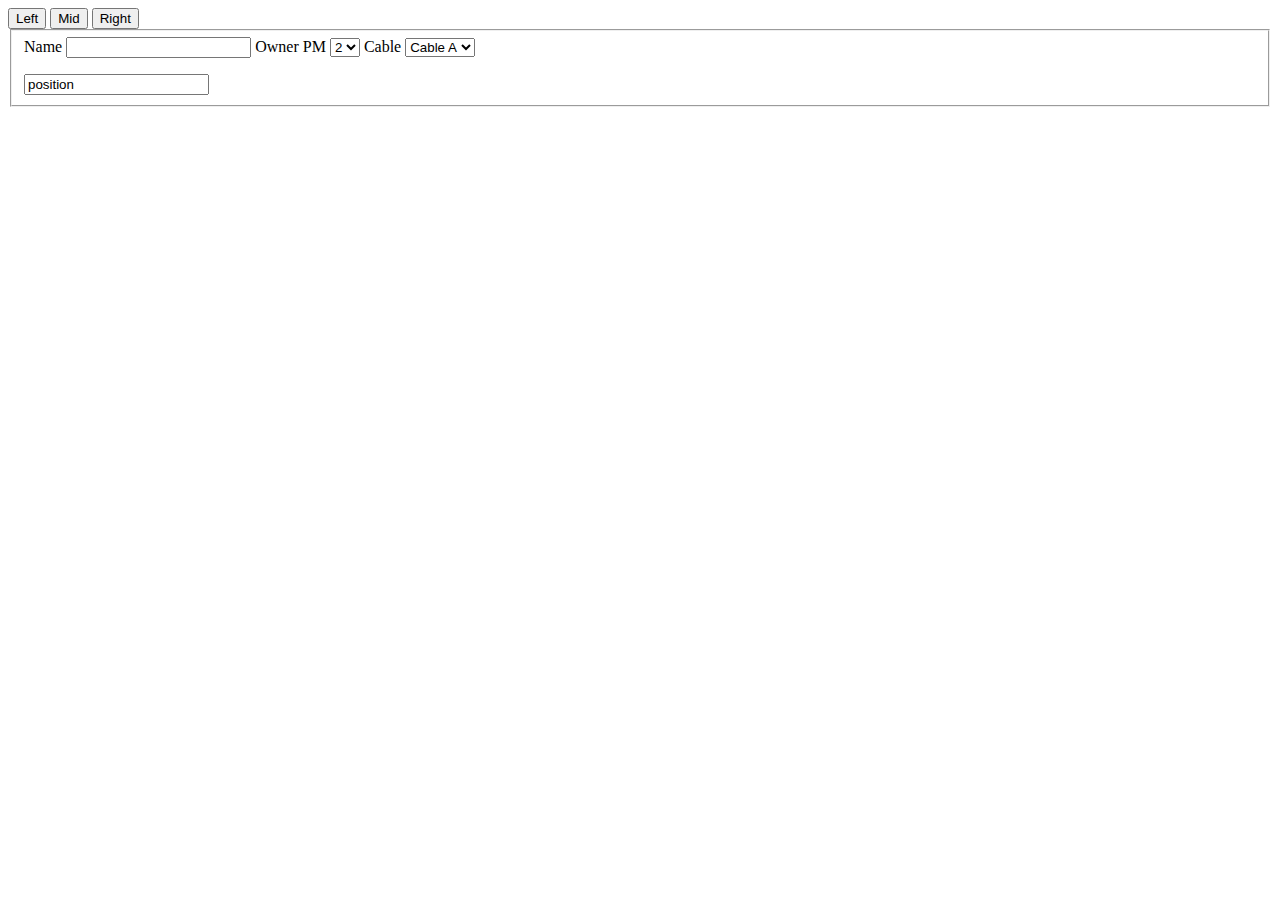
==== data/static/setup.html @ 07e4a2d2 "a dialog has been modified" ====
<!DOCTYPE html>
<html>
  <head>
    <title>${title}</title>
    <meta charset="utf-8">
    <link href="css/jquery-ui.css" rel="stylesheet" type="text/css">
    <link href="css/samet.css" rel="stylesheet" type="text/css">
    <script type="text/javascript" src="js/jquery.js" ></script>
    <script type="text/javascript" src="js/jquery-ui.js" ></script>
    <script type="text/javascript" src="js/raphael.min.js" ></script>
    <script type="text/javascript" src="js/samet.js" ></script>
  </head>
  <!--body ondragstart="window.event.returnValue=false"
        oncontextmenu="window.event.returnValue=false"
        onselectstart="event.returnValue=false"-->
  <body>

    
    
  <!--div id="desktop"-->
      <div id="canvas"></div>
      <!--div id="tag_box">
	<input id="write" name="textname" type="text" />
      </div-->
      <div id="message_box">
      </div>
      <div id="button_box">
        <button id=left_btn class="msg_btn">Left</button>
        <button id=mid_btn class="msg_btn">Mid</button>
        <button id=right_btn class="msg_btn">Right</button>
      </div>
      <div id="dialog" title="">

        <form>
          <fieldset>
            <lable for="name">Name</label>
            <input type="text" name="name" id="seg_name" value="" class="text ui-widget-content ui-corner-all">

	    <label for="number">Owner PM</label>
	    <select name="number" id="pm_number">
	      <option>1</option>
	      <option selected="selected">2</option>
	      <option>3</option>
	      <option>4</option>
	      <option>5</option>
	      <option>6</option>
	      <option>7</option>
	      <option>8</option>
	    </select>
	    <label for="name">Cable</label>
	    <select class="selectMenu" name="cable" id="cable">
	      <option value="A" selected="selected">Cable A</option>
	      <option value="B">Cable B</option>
	    </select>

	    <p>
	      <label for="amount" id="subcell_start"></label>
	      <!--input type="text" id="subcell_start" readonly style="border:0; color:#f6931f; font-weight:bold;"-->
	      <div id="slider_subcell_start"></div>
	      <label for="amount" id="subcell_end"></label>
	      <!--input type="text" id="subcell_end" readonly style="border:0; color:#f6931f; font-weight:bold;"-->
	    </p>  
	    <div id="slider_subcell_end"></div>

            <input type="text" name="name" id="position" value="position" class="text ui-widget-content ui-corner-all"  readonly="readonly">
            <input type="submit" tabindex="-1" style="position:absolute; top:-1000px">

          </fieldset>
        </form>
      </div>
    <!--/div-->
  </body>
</html>
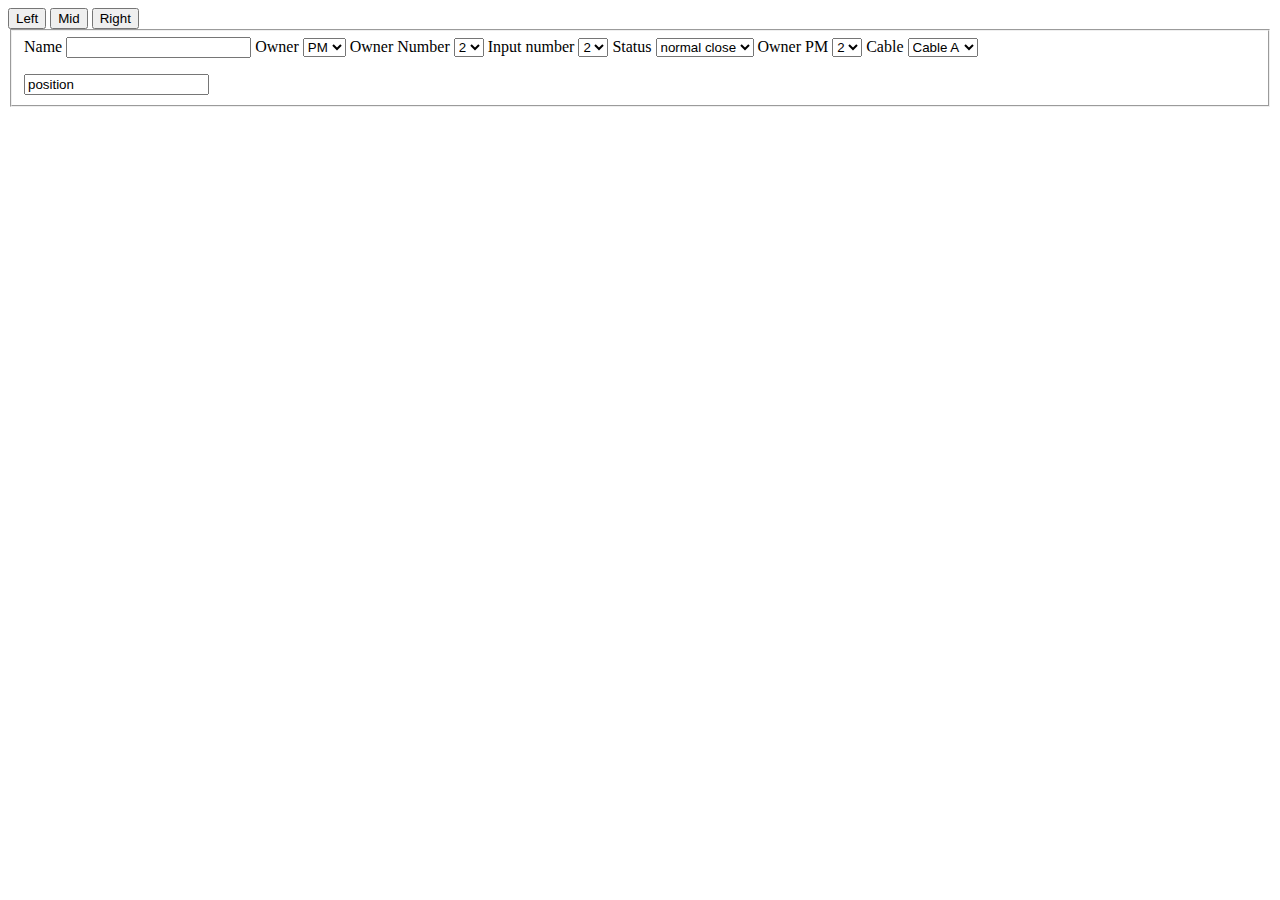
==== commit e562f96f: "dialog's functions has been finished" ====
--- a/data/static/setup.html
+++ b/data/static/setup.html
@@ -34,7 +34,45 @@
         <form>
           <fieldset>
             <lable for="name">Name</label>
-            <input type="text" name="name" id="seg_name" value="" class="text ui-widget-content ui-corner-all">
+            <input type="text" name="name" id="name" value="" class="text ui-widget-content ui-corner-all">
+
+
+	    <label for="name">Owner</label>
+	    <select class="selectMenu" name="owner" id="owner">
+	      <option value="PM" selected="selected">PM</option>
+	      <option value="LU">LU</option>
+	      <option value="ILU">ILU</option>
+	      <option value="RM">RM</option>            
+	    </select>
+            <label for="number">Owner Number</label>
+	    <select name="owner_number" id="owner_number">
+	      <option>1</option>
+	      <option selected="selected">2</option>
+	      <option>3</option>
+	      <option>4</option>
+	      <option>5</option>
+	      <option>6</option>
+	      <option>7</option>
+	      <option>8</option>
+	    </select> 
+            <label for="number">Input number</label>
+	    <select name="input_number" id="input_number">
+	      <option>1</option>
+	      <option selected="selected">2</option>
+	      <option>3</option>
+	      <option>4</option>
+	      <option>5</option>
+	      <option>6</option>
+	    </select>        
+            <label for="number">Status</label>
+	    <select name="status" id="status">
+	      <option>normal open</option>
+	      <option selected="selected">normal close</option>
+	    </select>   
+	    
+	    
+
+
 
 	    <label for="number">Owner PM</label>
 	    <select name="number" id="pm_number">
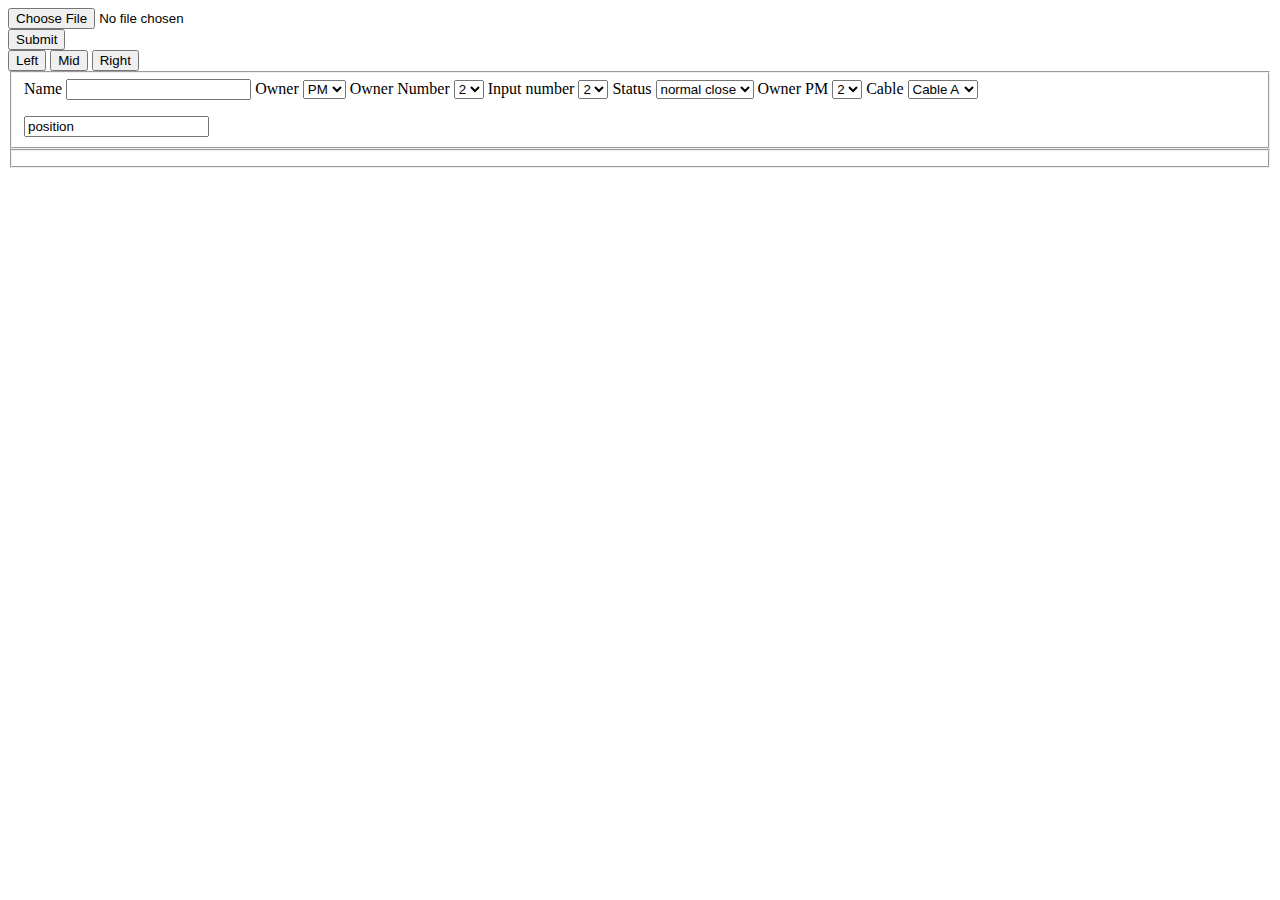
==== commit 335b823d: "datas can be read and write" ====
--- a/data/static/setup.html
+++ b/data/static/setup.html
@@ -13,100 +13,113 @@
   <!--body ondragstart="window.event.returnValue=false"
         oncontextmenu="window.event.returnValue=false"
         onselectstart="event.returnValue=false"-->
-  <body>
 
+ <body>
+    <div id="file" title= "File">
+      <form enctype="multipart/form-data" method="post" action="upload">
+	<input type="file" name="theFile">
+	<br>
+	<input type="submit">
+      </form>
+    </div>
+
+    <div id="canvas"></div>
+
+    <!--div id="desktop"-->
+ 
+
+    <div id="message_box">
+    </div>
+    <div id="button_box">
+      <button id=left_btn class="msg_btn">Left</button>
+      <button id=mid_btn class="msg_btn">Mid</button>
+      <button id=right_btn class="msg_btn">Right</button>
+    </div>
     
-    
-  <!--div id="desktop"-->
-      <div id="canvas"></div>
-      <!--div id="tag_box">
-	<input id="write" name="textname" type="text" />
-      </div-->
-      <div id="message_box">
-      </div>
-      <div id="button_box">
-        <button id=left_btn class="msg_btn">Left</button>
-        <button id=mid_btn class="msg_btn">Mid</button>
-        <button id=right_btn class="msg_btn">Right</button>
-      </div>
-      <div id="dialog" title="">
+    <div id="dialog" title="">
+      <form>
+        <fieldset>
+          <lable for="name">Name</label>
+<input type="text" name="name" id="name" value="" class="text ui-widget-content ui-corner-all">
+<label for="name" id="owner">Owner</label>
+<select class="selectMenu" name="owner_select" id="owner_select">
+  <option value="PM" selected="selected">PM</option>
+  <option value="LU">LU</option>
+  <option value="ILU">ILU</option>
+  <option value="RM">RM</option>            
+</select>
+<label for="number" id="owner_number">Owner Number</label>
+<select name="owner_number" id="owner_number_select">
+  <option>1</option>
+  <option selected="selected">2</option>
+  <option>3</option>
+  <option>4</option>
+  <option>5</option>
+  <option>6</option>
+  <option>7</option>
+  <option>8</option>
+</select> 
+<label for="number" id="input_number">Input number</label>
+<select name="input_number" id="input_number_select">
+  <option>1</option>
+  <option selected="selected">2</option>
+  <option>3</option>
+  <option>4</option>
+  <option>5</option>
+  <option>6</option>
+</select>        
+<label for="number" id="status">Status</label>
+<select name="status" id="status_select">
+  <option>normal open</option>
+  <option selected="selected">normal close</option>
+</select>   
 
-        <form>
-          <fieldset>
-            <lable for="name">Name</label>
-            <input type="text" name="name" id="name" value="" class="text ui-widget-content ui-corner-all">
-
-
-	    <label for="name">Owner</label>
-	    <select class="selectMenu" name="owner" id="owner">
-	      <option value="PM" selected="selected">PM</option>
-	      <option value="LU">LU</option>
-	      <option value="ILU">ILU</option>
-	      <option value="RM">RM</option>            
-	    </select>
-            <label for="number">Owner Number</label>
-	    <select name="owner_number" id="owner_number">
-	      <option>1</option>
-	      <option selected="selected">2</option>
-	      <option>3</option>
-	      <option>4</option>
-	      <option>5</option>
-	      <option>6</option>
-	      <option>7</option>
-	      <option>8</option>
-	    </select> 
-            <label for="number">Input number</label>
-	    <select name="input_number" id="input_number">
-	      <option>1</option>
-	      <option selected="selected">2</option>
-	      <option>3</option>
-	      <option>4</option>
-	      <option>5</option>
-	      <option>6</option>
-	    </select>        
-            <label for="number">Status</label>
-	    <select name="status" id="status">
-	      <option>normal open</option>
-	      <option selected="selected">normal close</option>
-	    </select>   
-	    
 	    
 
 
 
-	    <label for="number">Owner PM</label>
-	    <select name="number" id="pm_number">
-	      <option>1</option>
-	      <option selected="selected">2</option>
-	      <option>3</option>
-	      <option>4</option>
-	      <option>5</option>
-	      <option>6</option>
-	      <option>7</option>
-	      <option>8</option>
-	    </select>
-	    <label for="name">Cable</label>
-	    <select class="selectMenu" name="cable" id="cable">
-	      <option value="A" selected="selected">Cable A</option>
-	      <option value="B">Cable B</option>
-	    </select>
+<label for="number" id="owner_pm">Owner PM</label>
+<select name="number" id="owner_pm_select">
+  <option>1</option>
+  <option selected="selected">2</option>
+  <option>3</option>
+  <option>4</option>
+  <option>5</option>
+  <option>6</option>
+  <option>7</option>
+  <option>8</option>
+</select>
+<label for="name" id="cable">Cable</label>
+<select class="selectMenu" name="cable" id="cable_select">
+  <option value="A" selected="selected">Cable A</option>
+  <option value="B">Cable B</option>
+</select>
 
-	    <p>
-	      <label for="amount" id="subcell_start"></label>
-	      <!--input type="text" id="subcell_start" readonly style="border:0; color:#f6931f; font-weight:bold;"-->
-	      <div id="slider_subcell_start"></div>
-	      <label for="amount" id="subcell_end"></label>
-	      <!--input type="text" id="subcell_end" readonly style="border:0; color:#f6931f; font-weight:bold;"-->
-	    </p>  
-	    <div id="slider_subcell_end"></div>
+<p>
+  <label for="amount" id="subcell_start"></label>
+  <!--input type="text" id="subcell_start" readonly style="border:0; color:#f6931f; font-weight:bold;"-->
+  <div id="slider_subcell_start"></div>
+  <label for="amount" id="subcell_end"></label>
+  <!--input type="text" id="subcell_end" readonly style="border:0; color:#f6931f; font-weight:bold;"-->
+</p>  
+<div id="slider_subcell_end"></div>
 
-            <input type="text" name="name" id="position" value="position" class="text ui-widget-content ui-corner-all"  readonly="readonly">
-            <input type="submit" tabindex="-1" style="position:absolute; top:-1000px">
+<input type="text" name="name" id="position" value="position" class="text ui-widget-content ui-corner-all"  readonly="readonly">
+<input type="submit" tabindex="-1" style="position:absolute; top:-1000px">
 
-          </fieldset>
-        </form>
-      </div>
-    <!--/div-->
-  </body>
+</fieldset>
+</form>
+</div>
+
+<div id="dialog_set" title="Load datas">
+  <form>
+    <fieldset>
+      <input type="submit" tabindex="-1" style="position:absolute; top:-1000px">
+    </fieldset>
+  </form>
+</div>
+
+<!--/div-->
+</body>
 </html>
 
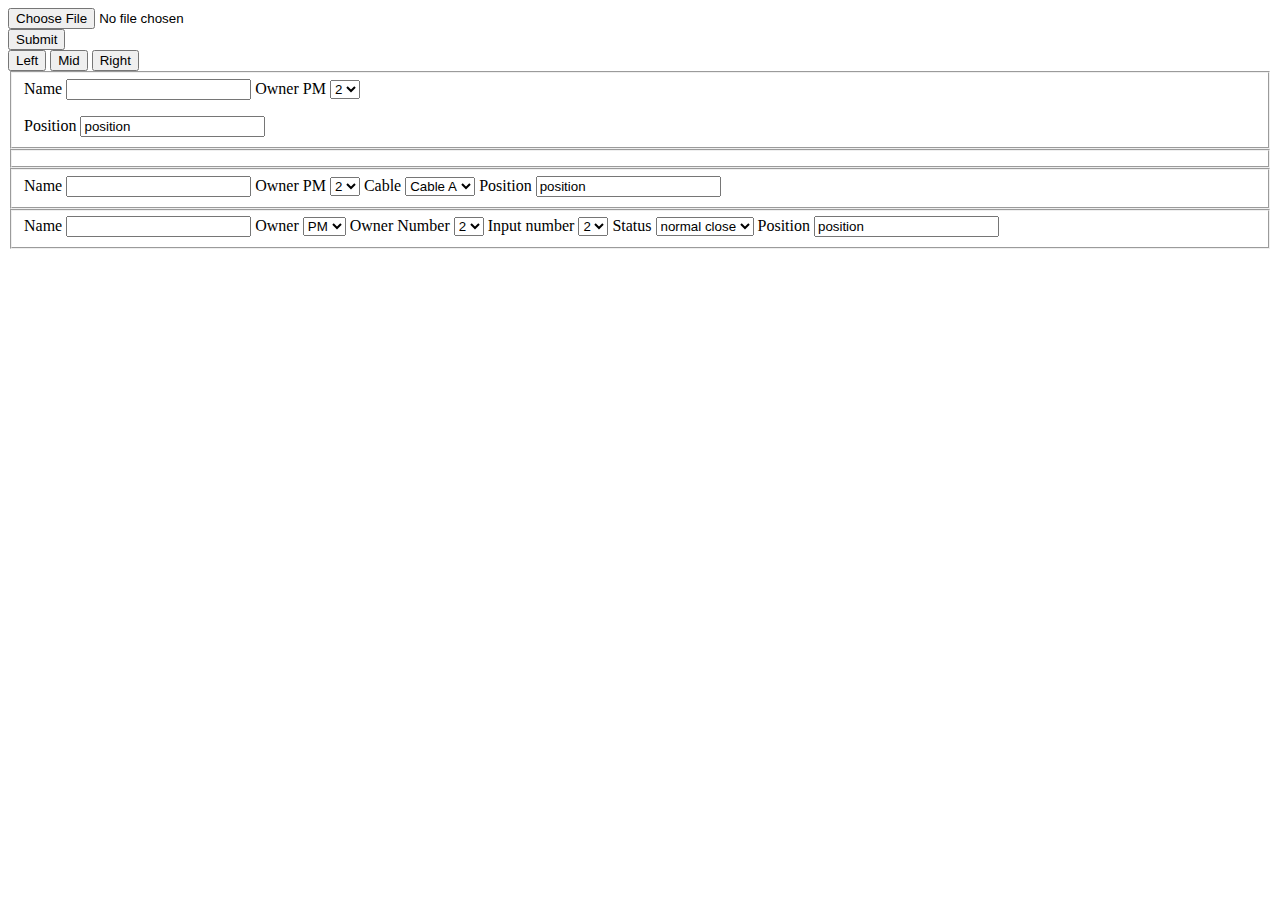
==== commit 0fb646cd: "fixed dialog" ====
--- a/data/static/setup.html
+++ b/data/static/setup.html
@@ -16,11 +16,12 @@
 
  <body>
     <div id="file" title= "File">
-      <form enctype="multipart/form-data" method="post" action="upload">
-	<input type="file" name="theFile">
+      <form target="iframe" action="upload_map" method="post" enctype="multipart/form-data">
+	<input type="file" name="file">
 	<br>
 	<input type="submit">
       </form>
+      <iframe name="iframe" id="iframe" style="display:none" ></iframe>
     </div>
 
     <div id="canvas"></div>
@@ -28,28 +29,21 @@
     <!--div id="desktop"-->
  
 
-    <div id="message_box">
-    </div>
+    <div id="message_box"> </div>
     <div id="button_box">
       <button id=left_btn class="msg_btn">Left</button>
       <button id=mid_btn class="msg_btn">Mid</button>
       <button id=right_btn class="msg_btn">Right</button>
     </div>
     
-    <div id="dialog" title="">
+    <div id="seg_dialog" title="">
       <form>
         <fieldset>
           <lable for="name">Name</label>
-<input type="text" name="name" id="name" value="" class="text ui-widget-content ui-corner-all">
-<label for="name" id="owner">Owner</label>
-<select class="selectMenu" name="owner_select" id="owner_select">
-  <option value="PM" selected="selected">PM</option>
-  <option value="LU">LU</option>
-  <option value="ILU">ILU</option>
-  <option value="RM">RM</option>            
-</select>
-<label for="number" id="owner_number">Owner Number</label>
-<select name="owner_number" id="owner_number_select">
+<input type="text" name="name" id="seg_name" value="" class="text ui-widget-content ui-corner-all">
+
+<label for="number" >Owner PM</label>
+<select name="number" id="seg_owner_pm">
   <option>1</option>
   <option selected="selected">2</option>
   <option>3</option>
@@ -58,41 +52,6 @@
   <option>6</option>
   <option>7</option>
   <option>8</option>
-</select> 
-<label for="number" id="input_number">Input number</label>
-<select name="input_number" id="input_number_select">
-  <option>1</option>
-  <option selected="selected">2</option>
-  <option>3</option>
-  <option>4</option>
-  <option>5</option>
-  <option>6</option>
-</select>        
-<label for="number" id="status">Status</label>
-<select name="status" id="status_select">
-  <option>normal open</option>
-  <option selected="selected">normal close</option>
-</select>   
-
-	    
-
-
-
-<label for="number" id="owner_pm">Owner PM</label>
-<select name="number" id="owner_pm_select">
-  <option>1</option>
-  <option selected="selected">2</option>
-  <option>3</option>
-  <option>4</option>
-  <option>5</option>
-  <option>6</option>
-  <option>7</option>
-  <option>8</option>
-</select>
-<label for="name" id="cable">Cable</label>
-<select class="selectMenu" name="cable" id="cable_select">
-  <option value="A" selected="selected">Cable A</option>
-  <option value="B">Cable B</option>
 </select>
 
 <p>
@@ -103,8 +62,8 @@
   <!--input type="text" id="subcell_end" readonly style="border:0; color:#f6931f; font-weight:bold;"-->
 </p>  
 <div id="slider_subcell_end"></div>
-
-<input type="text" name="name" id="position" value="position" class="text ui-widget-content ui-corner-all"  readonly="readonly">
+<label for="name">Position</label>
+<input type="text" name="name" id="seg_position" value="position" class="text ui-widget-content ui-corner-all"  readonly="readonly">
 <input type="submit" tabindex="-1" style="position:absolute; top:-1000px">
 
 </fieldset>
@@ -119,6 +78,81 @@
   </form>
 </div>
 
+
+<div id="dev_dialog" title="">
+  <form>
+    <fieldset>
+      <lable for="name">Name</label>
+      <input type="text" name="name" id="dev_name" value="" class="text ui-widget-content ui-corner-all">
+     
+      <label for="number">Owner PM</label>
+      <select name="number" id="dev_owner_pm">
+	<option>1</option>
+	<option selected="selected">2</option>
+	<option>3</option>
+	<option>4</option>
+	<option>5</option>
+	<option>6</option>
+	<option>7</option>
+	<option>8</option>
+      </select>
+      <label for="name">Cable</label>
+      <select class="selectMenu" name="cable" id="dev_cable">
+	<option value="A" selected="selected">Cable A</option>
+	<option value="B">Cable B</option>
+      </select>
+      <label for="name">Position</label>
+      <input type="text" name="name" id="dev_position" value="position" class="text ui-widget-content ui-corner-all"  readonly="readonly">
+ 
+
+    </fieldset>
+   </form>
+</div>
+
+
+<div id="aux_dialog" title="">
+  <form>
+    <fieldset>
+      <lable for="name">Name</label>
+      <input type="text" name="name" id="aux_name" value="" class="text ui-widget-content ui-corner-all">
+      <label for="aux_owner" >Owner</label>
+      <select class="selectMenu" name="aux_owner" id="aux_owner">
+	<option value="PM" selected="selected">PM</option>
+	<option value="LU">LU</option>
+	<option value="RM">RM</option>            
+      </select>
+      <label for="aux_owner_num">Owner Number</label>
+      <select name="aux_owner_num" id="aux_owner_num">
+	<option>1</option>
+	<option selected="selected">2</option>
+	<option>3</option>
+	<option>4</option>
+	<option>5</option>
+	<option>6</option>
+	<option>7</option>
+	<option>8</option>
+      </select> 
+      <label for="aux_input">Input number</label>
+      <select name="aux_input" id="aux_input">
+	<option>1</option>
+	<option selected="selected">2</option>
+	<option>3</option>
+	<option>4</option>
+	<option>5</option>
+	<option>6</option>
+      </select>        
+      <label for="aux_status">Status</label>
+      <select name="aux_status" id="aux_status">
+	<option value="normal open">normal open</option>
+	<option value="normal close" selected="selected">normal close</option>
+      </select>  
+      <label for="name">Position</label>
+      <input type="text" name="name" id="aux_position" value="position" class="text ui-widget-content ui-corner-all"  readonly="readonly">
+    </fieldset>
+   </form>
+</div>
+
+
 <!--/div-->
 </body>
 </html>
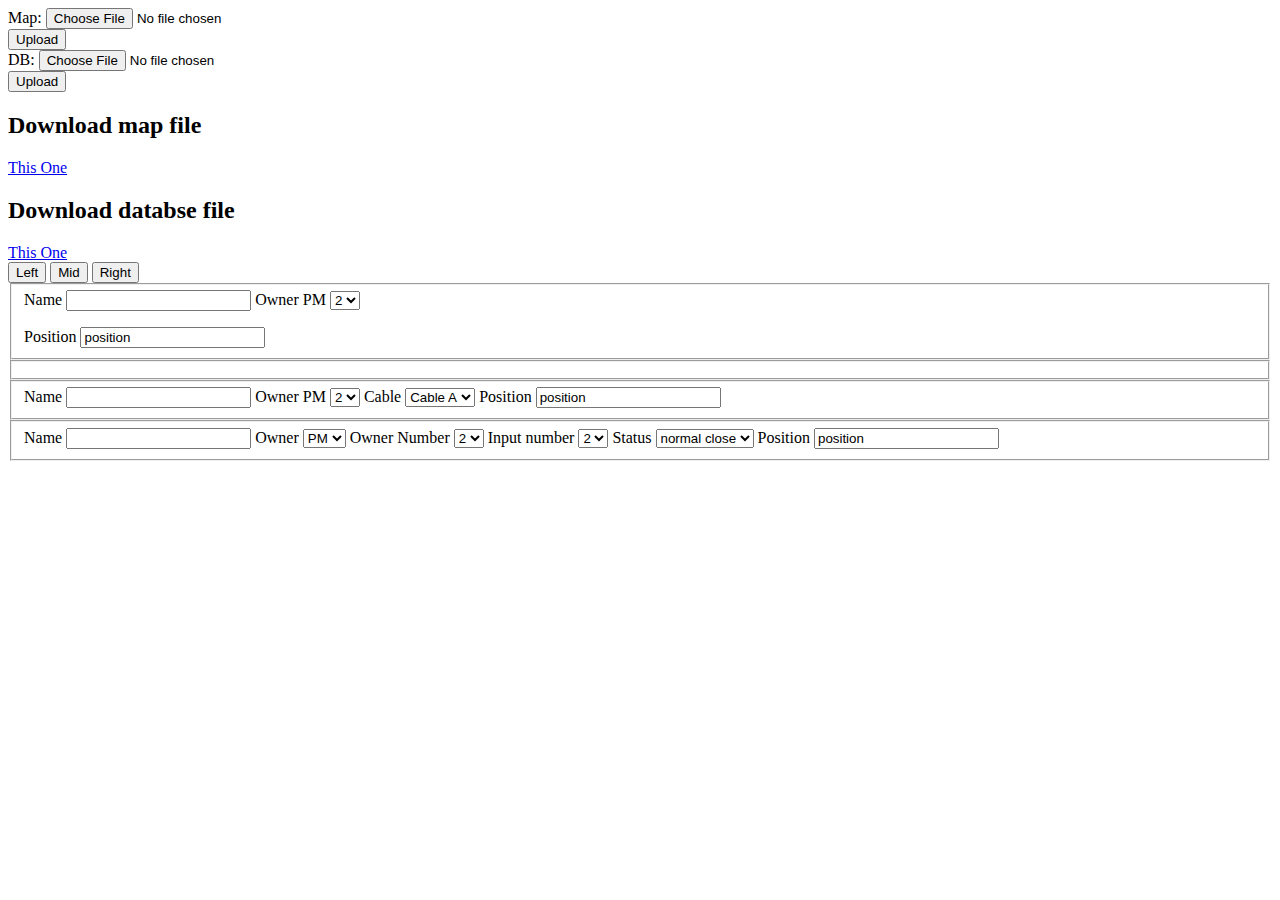
==== commit 34ec9bea: "all functions has been finished" ====
--- a/data/static/setup.html
+++ b/data/static/setup.html
@@ -14,18 +14,36 @@
         oncontextmenu="window.event.returnValue=false"
         onselectstart="event.returnValue=false"-->
 
- <body>
-    <div id="file" title= "File">
-      <form target="iframe" action="upload_map" method="post" enctype="multipart/form-data">
+  <body>
+    <!--iframe name="iframe" id="iframe" style="display:none" ></iframe-->
+    <div id="upload">
+      <form id="upload_map" enctype="multipart/form-data" method="post" action="upload_map" target="iframe">
+	Map:
 	<input type="file" name="file">
 	<br>
-	<input type="submit">
-      </form>
+	<input type="submit" value="Upload">
+	</form>
       <iframe name="iframe" id="iframe" style="display:none" ></iframe>
+
+    <!--div id="upload_db"-->
+      <form enctype="multipart/form-data" method="post" action="upload_db" target="iframe">
+	DB:
+	<input type="file" name="db">
+	<br>
+	<input type="submit" value="Upload">
+    </form>
     </div>
 
+    <div id="download">
+      <h2>Download map file</h2>
+      <a href="download_map">This One</a>
+      <h2>Download databse file</h2>
+      <a href="download_db">This One</a>
+    </div>
+
+        
+
     <div id="canvas"></div>
-
     <!--div id="desktop"-->
  
 
@@ -40,7 +58,7 @@
       <form>
         <fieldset>
           <lable for="name">Name</label>
-<input type="text" name="name" id="seg_name" value="" class="text ui-widget-content ui-corner-all">
+<input type="text" name="name" id="seg_name" value="" maxlength="20" class="text ui-widget-content ui-corner-all">
 
 <label for="number" >Owner PM</label>
 <select name="number" id="seg_owner_pm">
@@ -83,7 +101,7 @@
   <form>
     <fieldset>
       <lable for="name">Name</label>
-      <input type="text" name="name" id="dev_name" value="" class="text ui-widget-content ui-corner-all">
+      <input type="text" name="name" id="dev_name" maxlength="20" value="" class="text ui-widget-content ui-corner-all">
      
       <label for="number">Owner PM</label>
       <select name="number" id="dev_owner_pm">
@@ -114,7 +132,7 @@
   <form>
     <fieldset>
       <lable for="name">Name</label>
-      <input type="text" name="name" id="aux_name" value="" class="text ui-widget-content ui-corner-all">
+      <input type="text" name="name" id="aux_name" maxlength="20" value="" class="text ui-widget-content ui-corner-all">
       <label for="aux_owner" >Owner</label>
       <select class="selectMenu" name="aux_owner" id="aux_owner">
 	<option value="PM" selected="selected">PM</option>
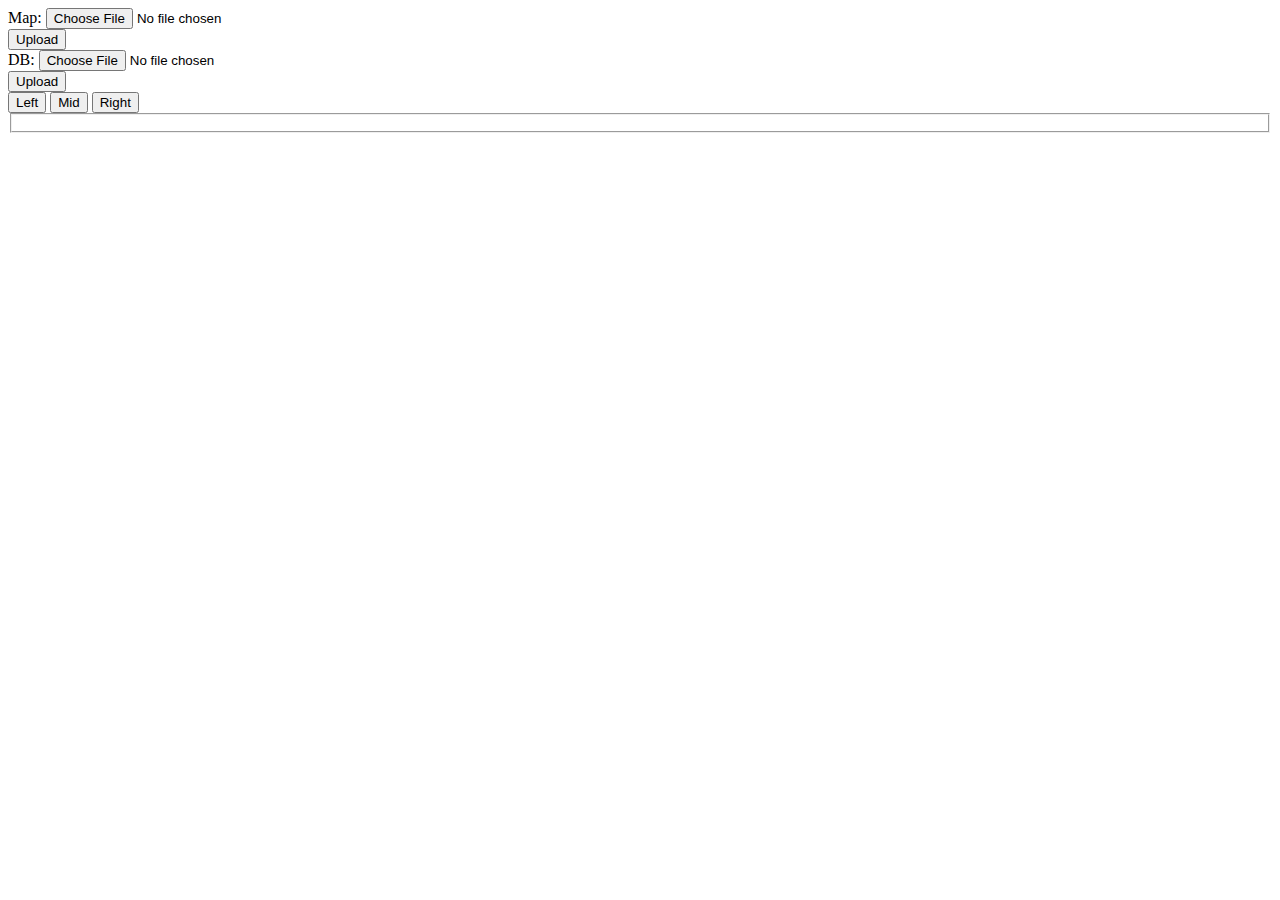
==== commit e175be04: "the problem has been solved" ====
--- a/data/static/setup.html
+++ b/data/static/setup.html
@@ -34,7 +34,7 @@
     </form>
     </div>
 
-    <div id="download">
+    <div id="download" style="display:none">
       <h2>Download map file</h2>
       <a href="download_map">This One</a>
       <h2>Download databse file</h2>
@@ -54,7 +54,7 @@
       <button id=right_btn class="msg_btn">Right</button>
     </div>
     
-    <div id="seg_dialog" title="">
+    <div id="seg_dialog" title=""  style="display:none">
       <form>
         <fieldset>
           <lable for="name">Name</label>
@@ -97,7 +97,7 @@
 </div>
 
 
-<div id="dev_dialog" title="">
+<div id="dev_dialog" title=""  style="display:none">
   <form>
     <fieldset>
       <lable for="name">Name</label>
@@ -128,7 +128,7 @@
 </div>
 
 
-<div id="aux_dialog" title="">
+<div id="aux_dialog" title=""  style="display:none">
   <form>
     <fieldset>
       <lable for="name">Name</label>
